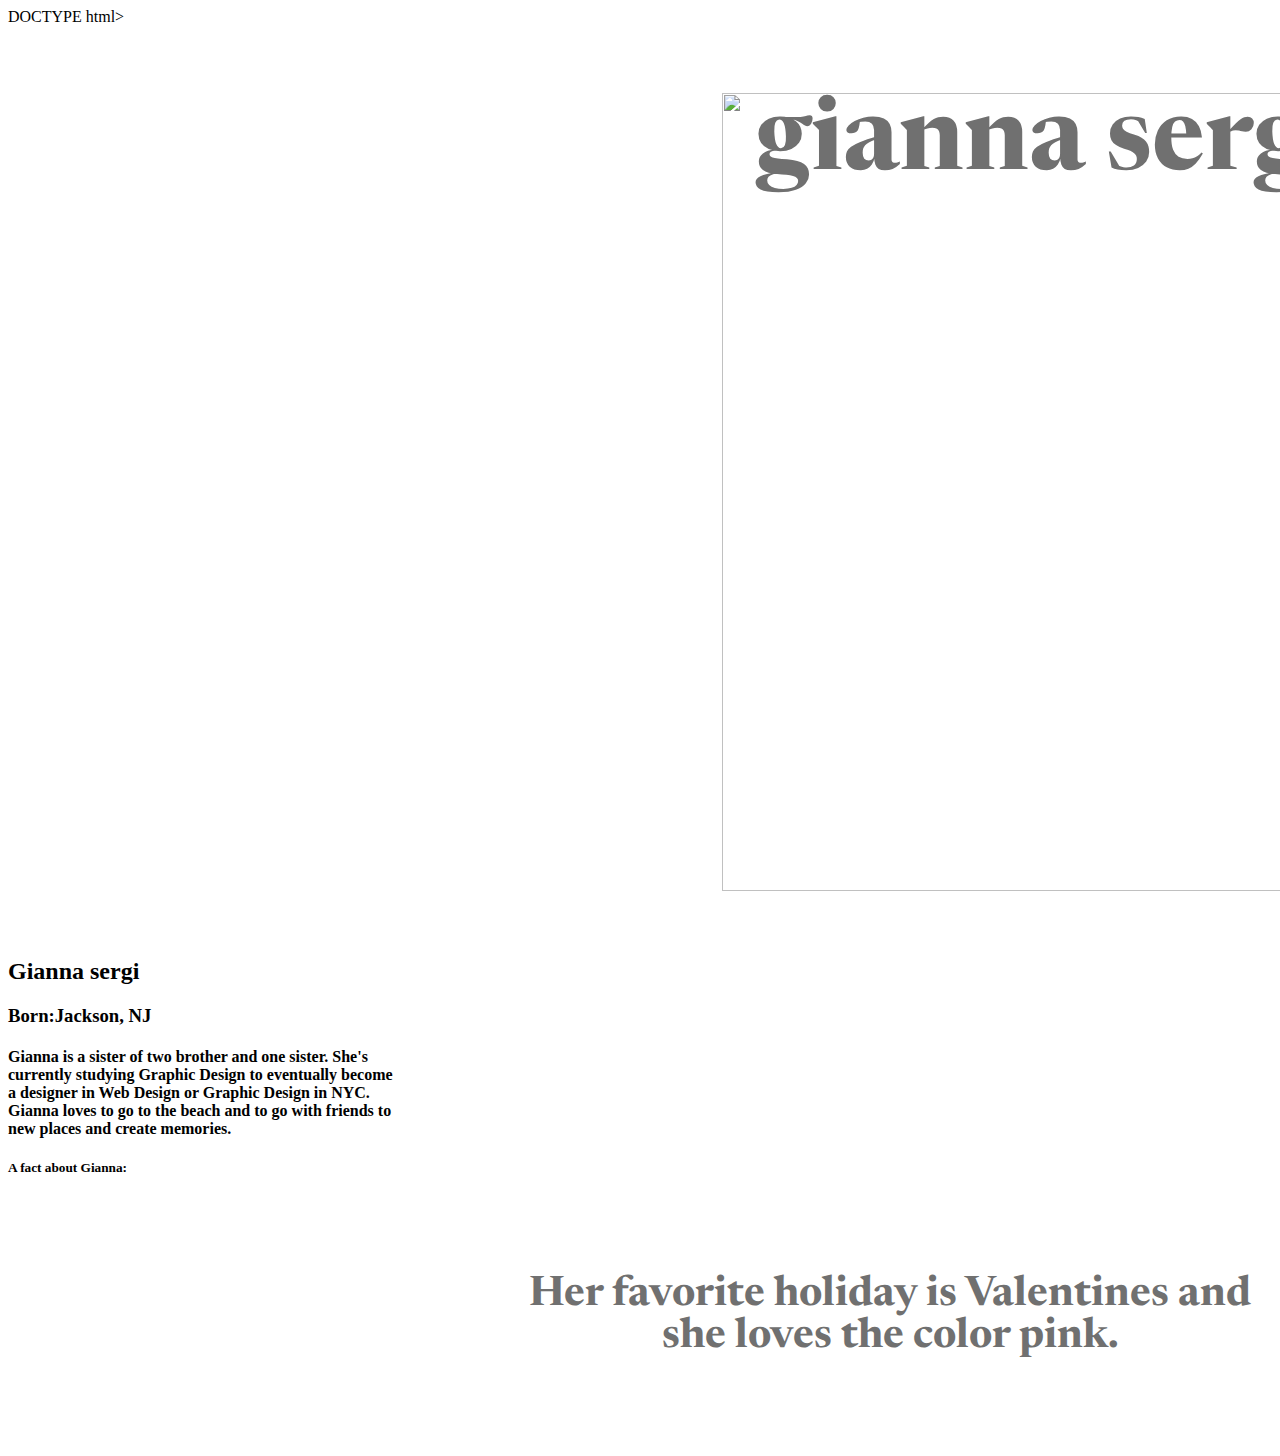
==== index.html @ 7fbafc61 "Update index.html" ====
DOCTYPE html>
  <html lang="en">
    <title>Gianna Sergi</title>
    <style type="text/css">


  head{

    background-color: rgb(241, 231, 231);

    color:rgb(254, 200, 231);
    color: rgb(112, 112, 112);}

</style>

<head>

<link rel="stylesheet"
      href="https://fonts.googleapis.com/css?family=Newsreader">


</head>

<style types="text/css">
 
  h1 { text-align: center;
    font-family: Newsreader; 
    font-size: 100px;
    color:rgb(112, 112, 112); 
    position: relative;
    left: 400px;
    right: 400px;}

  p { text-align: center;
    font-family: Newsreader; 
    font-size: 40px;
    color:rgb(112, 112, 112); 
    position: relative;
    left: 500px;
    right: 570px;}

  div {text-align: center;
    font-family: Newsreader; 
    font-size: 45px;
    color:rgb(112, 112, 112);
    position: relative;
    left: 200px;
    right: 400px;}

  p {text-align: center;
    font-family: Newsreader; 
    font-size: 40px;
    font-weight: bold;
    color:rgb(112, 112, 112);
    position: relative;
    left: 150px;
    right: 350px;}

  h6 {text-align: center;
    font-family: Newsreader; 
    font-size: 42px;
    color:rgb(112, 112, 112);
    position: relative;
    left: 250px;
    right: 250px;} 

  rect {text-align: center;
    width: 662px;
    height: 750px;
    background-color: rgb(254, 200, 231);
    position: absolute;
    left: 50px;
    right: 75px;}


</style>

<header>

  <h1> <img src=" OneDrive - georgian.edu/giana sergi.jpg" alt="gianna sergi" width="635.94" height="798">

</header>

<body>
  
<h2>
  Gianna sergi
</h2>


<h3>
  Born:Jackson, NJ
</h3>

<h4>
  Gianna is a sister of two brother and one sister. She's<br>
currently studying Graphic Design to eventually become<br>
a designer in Web Design or Graphic Design in NYC.<br>
Gianna loves to go to the beach and to go with friends to<br> 
new places and create memories. 
</h4>

<h5>
  A fact about Gianna:
</h5>

<h6>
  Her favorite holiday is Valentines and<br>
        she loves the color pink.
</h6>



</body>
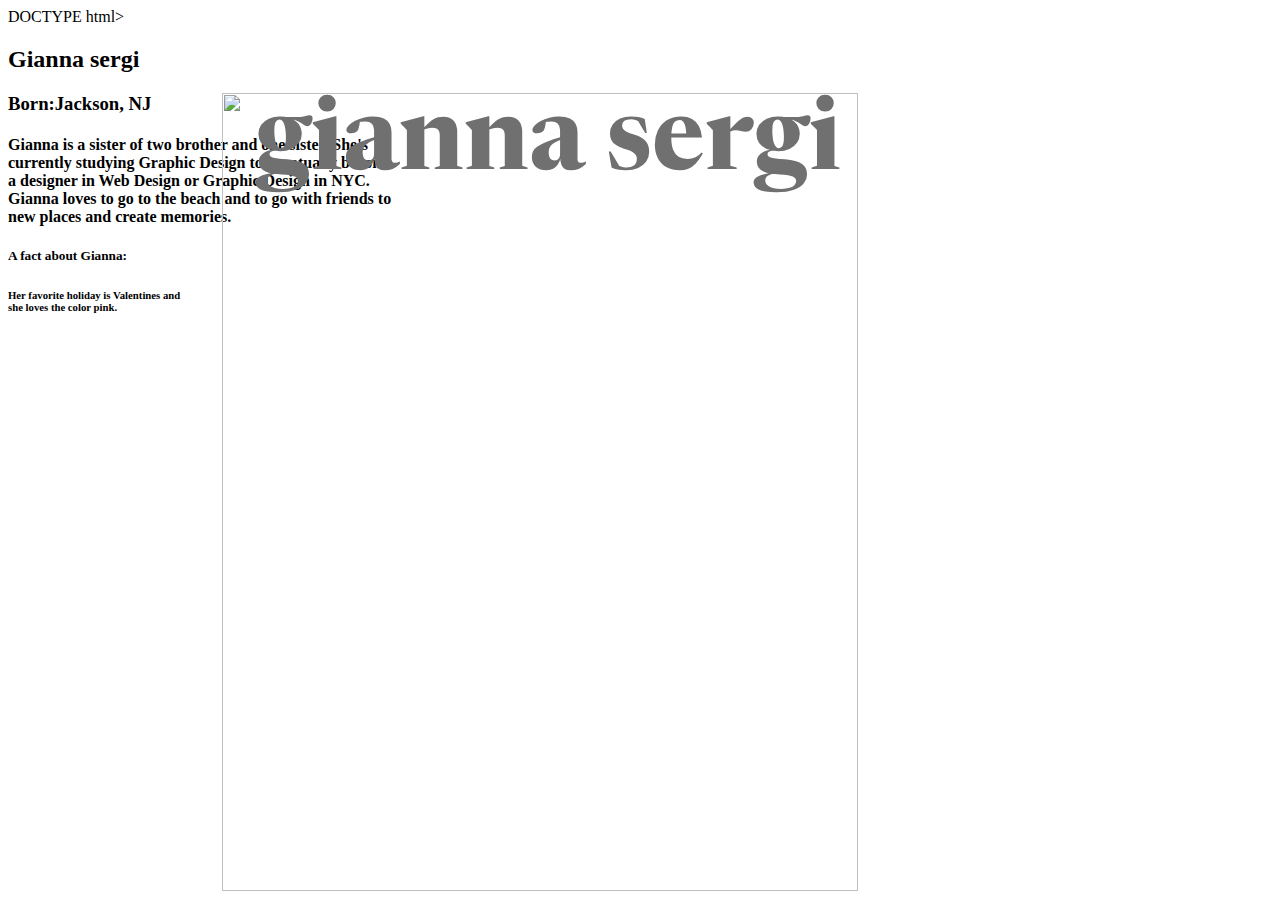
==== commit 000b9fd1: "Update index.html" ====
--- a/index.html
+++ b/index.html
@@ -27,40 +27,40 @@
     font-family: Newsreader; 
     font-size: 100px;
     color:rgb(112, 112, 112); 
-    position: relative;
-    left: 400px;
+    position: absolute;
+    left: 200px;
     right: 400px;}
 
   p { text-align: center;
     font-family: Newsreader; 
     font-size: 40px;
     color:rgb(112, 112, 112); 
-    position: relative;
-    left: 500px;
+    position: absolute;
+    left: 350px;
     right: 570px;}
 
-  div {text-align: center;
+  p {text-align: center;
     font-family: Newsreader; 
     font-size: 45px;
     color:rgb(112, 112, 112);
-    position: relative;
+    position: absolute;
     left: 200px;
     right: 400px;}
 
-  p {text-align: center;
+  div {text-align: center;
     font-family: Newsreader; 
     font-size: 40px;
     font-weight: bold;
     color:rgb(112, 112, 112);
-    position: relative;
+    position: absolute;
     left: 150px;
     right: 350px;}
 
-  h6 {text-align: center;
+  p{text-align: center;
     font-family: Newsreader; 
     font-size: 42px;
     color:rgb(112, 112, 112);
-    position: relative;
+    position: absolute;
     left: 250px;
     right: 250px;} 
 
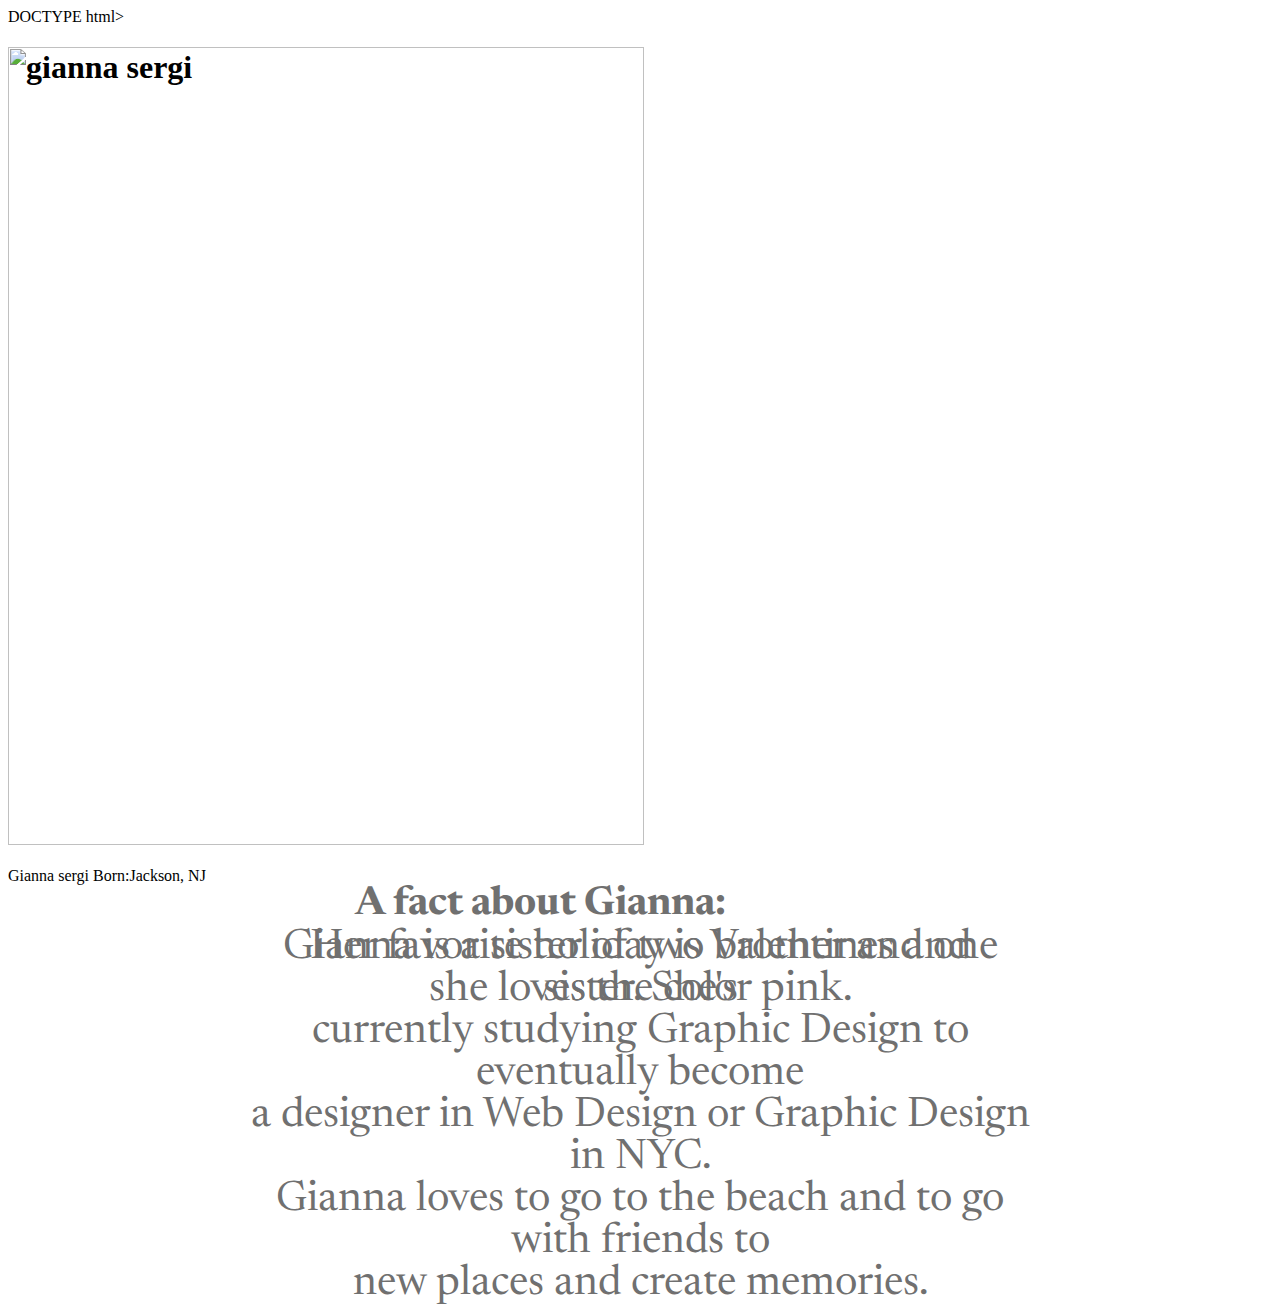
==== commit e7e94d0d: "Update index.html" ====
--- a/index.html
+++ b/index.html
@@ -23,7 +23,7 @@
 
 <style types="text/css">
  
-  h1 { text-align: center;
+  h2 a { text-align: center;
     font-family: Newsreader; 
     font-size: 100px;
     color:rgb(112, 112, 112); 
@@ -31,7 +31,7 @@
     left: 200px;
     right: 400px;}
 
-  p { text-align: center;
+  h2 b { text-align: center;
     font-family: Newsreader; 
     font-size: 40px;
     color:rgb(112, 112, 112); 
@@ -83,31 +83,31 @@
 
 <body>
   
-<h2>
+<h2a>
   Gianna sergi
-</h2>
+</h2a>
 
 
-<h3>
+<h2b>
   Born:Jackson, NJ
-</h3>
+</h2b>
 
-<h4>
+<p>
   Gianna is a sister of two brother and one sister. She's<br>
 currently studying Graphic Design to eventually become<br>
 a designer in Web Design or Graphic Design in NYC.<br>
 Gianna loves to go to the beach and to go with friends to<br> 
 new places and create memories. 
-</h4>
+</p>
 
-<h5>
+<div>
   A fact about Gianna:
-</h5>
+</div>
 
-<h6>
+<p>
   Her favorite holiday is Valentines and<br>
         she loves the color pink.
-</h6>
+</p>
 
 
 
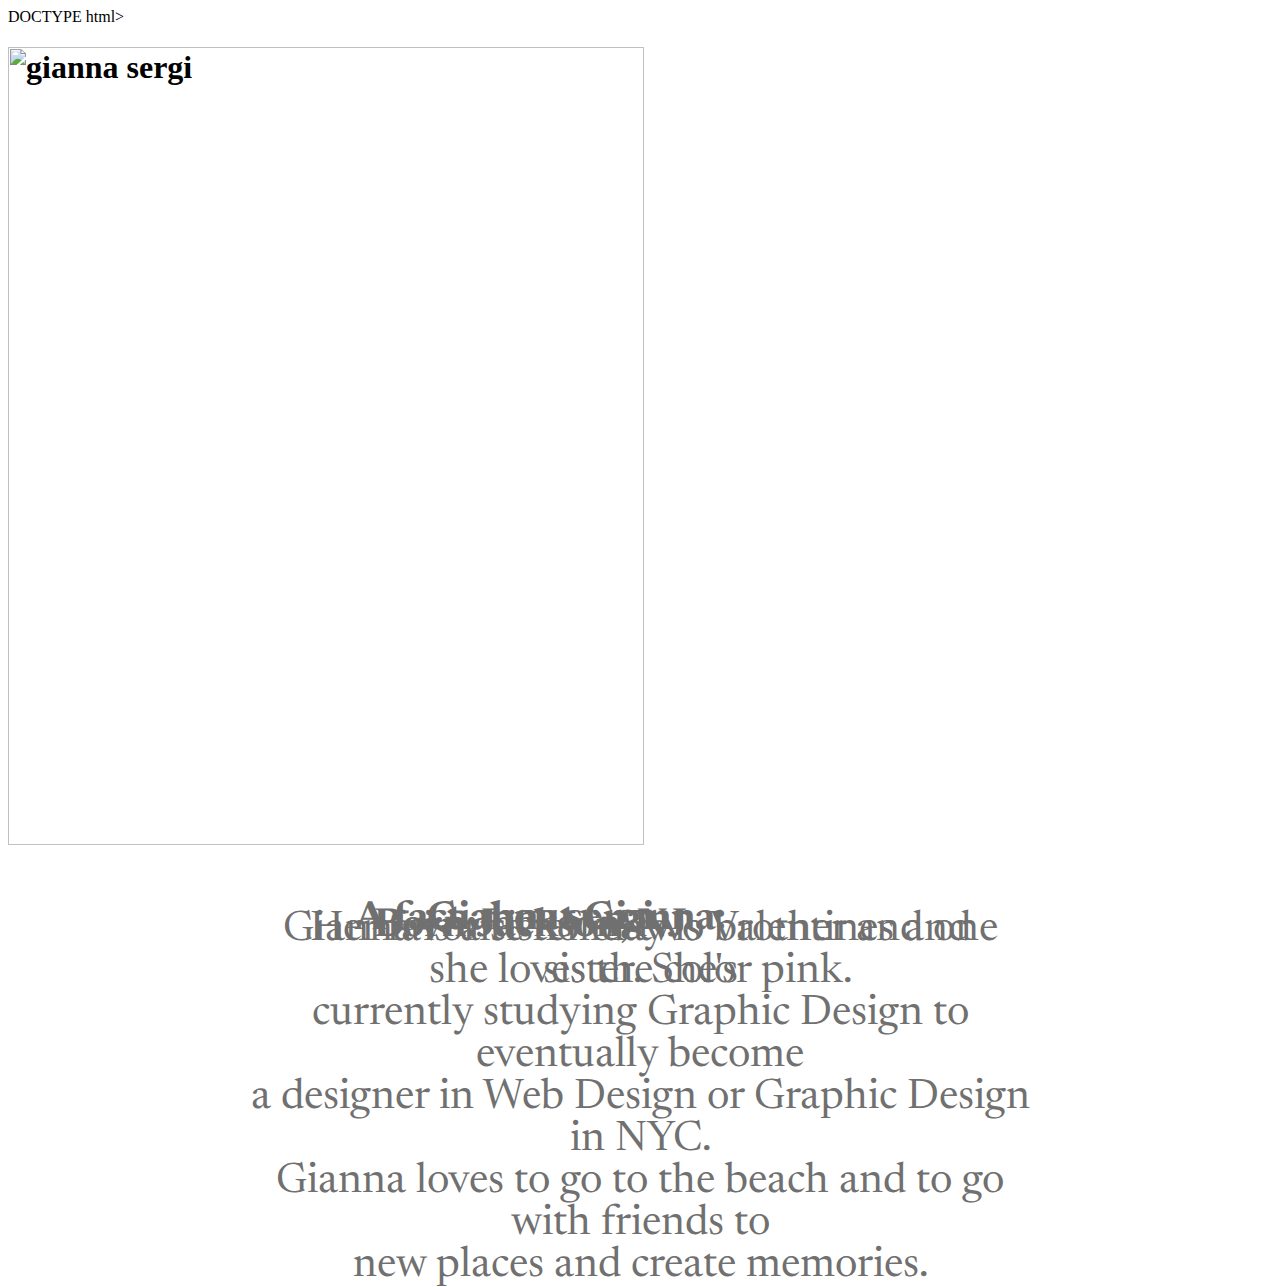
==== commit ef207c79: "Update index.html" ====
--- a/index.html
+++ b/index.html
@@ -23,7 +23,7 @@
 
 <style types="text/css">
  
-  h2 a { text-align: center;
+  h2 { text-align: center;
     font-family: Newsreader; 
     font-size: 100px;
     color:rgb(112, 112, 112); 
@@ -31,7 +31,7 @@
     left: 200px;
     right: 400px;}
 
-  h2 b { text-align: center;
+  h3 { text-align: center;
     font-family: Newsreader; 
     font-size: 40px;
     color:rgb(112, 112, 112); 
@@ -47,7 +47,7 @@
     left: 200px;
     right: 400px;}
 
-  div {text-align: center;
+  h2 {text-align: center;
     font-family: Newsreader; 
     font-size: 40px;
     font-weight: bold;
@@ -62,7 +62,8 @@
     color:rgb(112, 112, 112);
     position: absolute;
     left: 250px;
-    right: 250px;} 
+    right: 250px;
+    margin-bottom: 200px;} 
 
   rect {text-align: center;
     width: 662px;
@@ -83,14 +84,10 @@
 
 <body>
   
-<h2a>
-  Gianna sergi
-</h2a>
+<h2 class="a"> Gianna sergi</h2>
 
 
-<h2b>
-  Born:Jackson, NJ
-</h2b>
+<h3 class="a">Born:Jackson, NJ</h3> 
 
 <p>
   Gianna is a sister of two brother and one sister. She's<br>
@@ -100,9 +97,7 @@
 new places and create memories. 
 </p>
 
-<div>
-  A fact about Gianna:
-</div>
+<h2 class="b">A fact about Gianna:</h2>
 
 <p>
   Her favorite holiday is Valentines and<br>
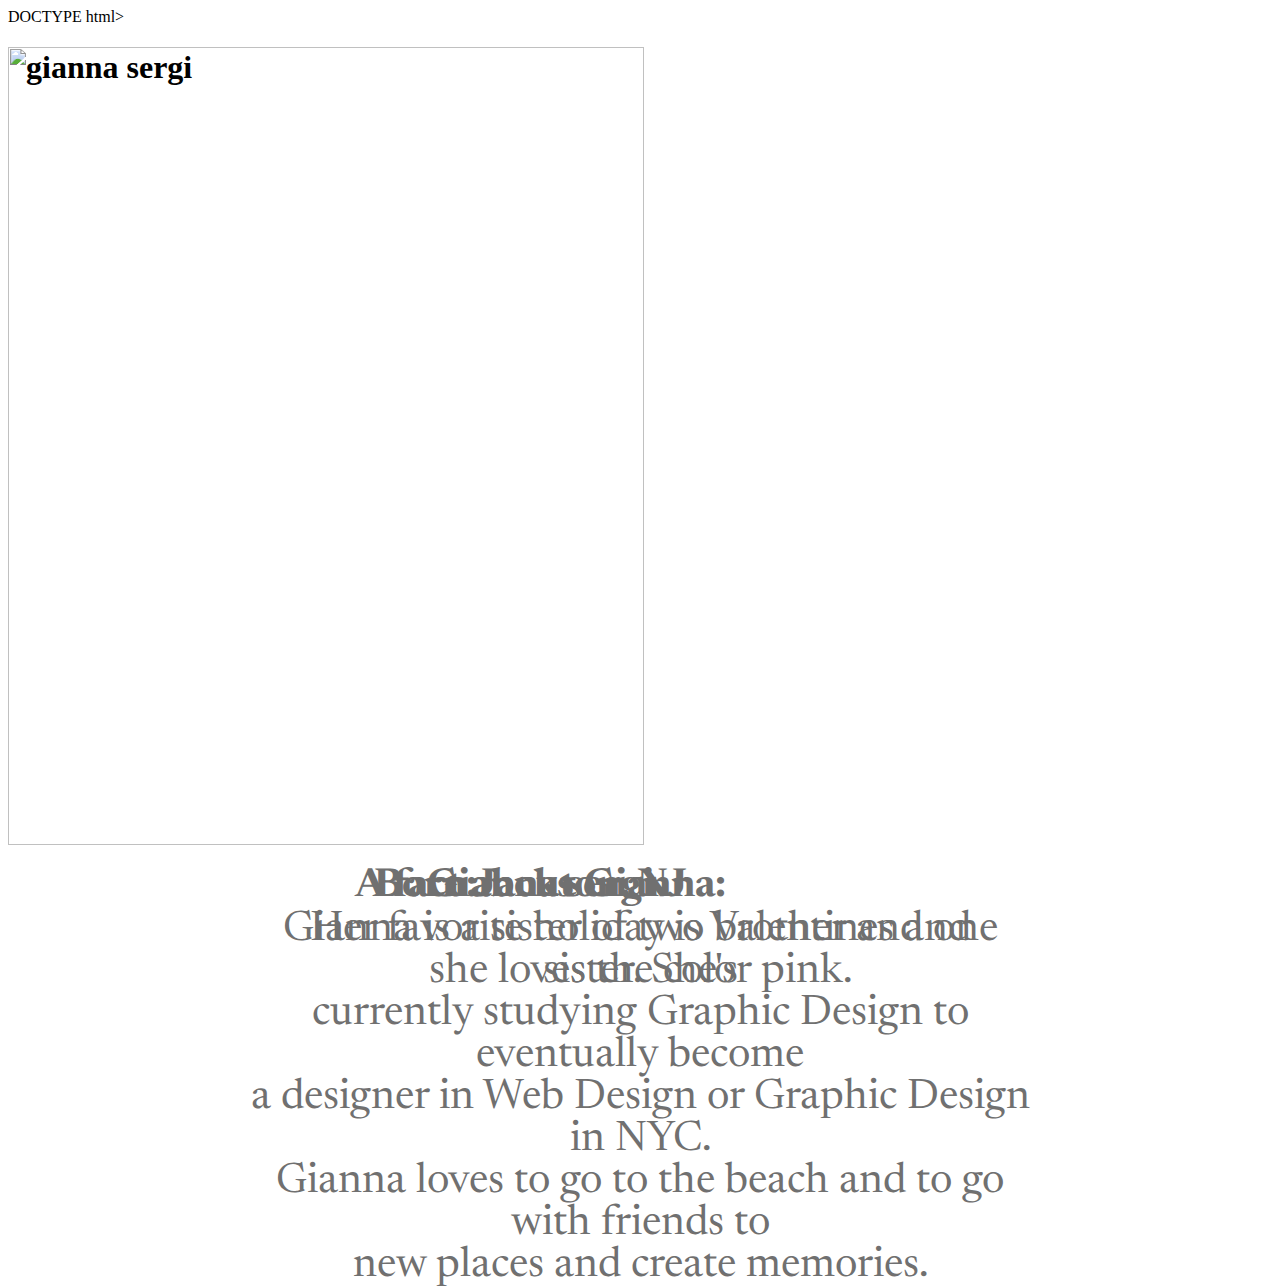
==== commit 86eaab81: "Update index.html" ====
--- a/index.html
+++ b/index.html
@@ -29,7 +29,9 @@
     color:rgb(112, 112, 112); 
     position: absolute;
     left: 200px;
-    right: 400px;}
+    right: 400px;
+    margin-top: auto;}
+    
 
   h3 { text-align: center;
     font-family: Newsreader; 
@@ -37,7 +39,8 @@
     color:rgb(112, 112, 112); 
     position: absolute;
     left: 350px;
-    right: 570px;}
+    right: 570px;
+    margin-top: auto;}
 
   p {text-align: center;
     font-family: Newsreader; 
@@ -45,7 +48,8 @@
     color:rgb(112, 112, 112);
     position: absolute;
     left: 200px;
-    right: 400px;}
+    right: 400px;
+    margin-bottom: auto;}
 
   h2 {text-align: center;
     font-family: Newsreader; 
@@ -63,7 +67,7 @@
     position: absolute;
     left: 250px;
     right: 250px;
-    margin-bottom: 200px;} 
+    margin-bottom: 6000px;} 
 
   rect {text-align: center;
     width: 662px;
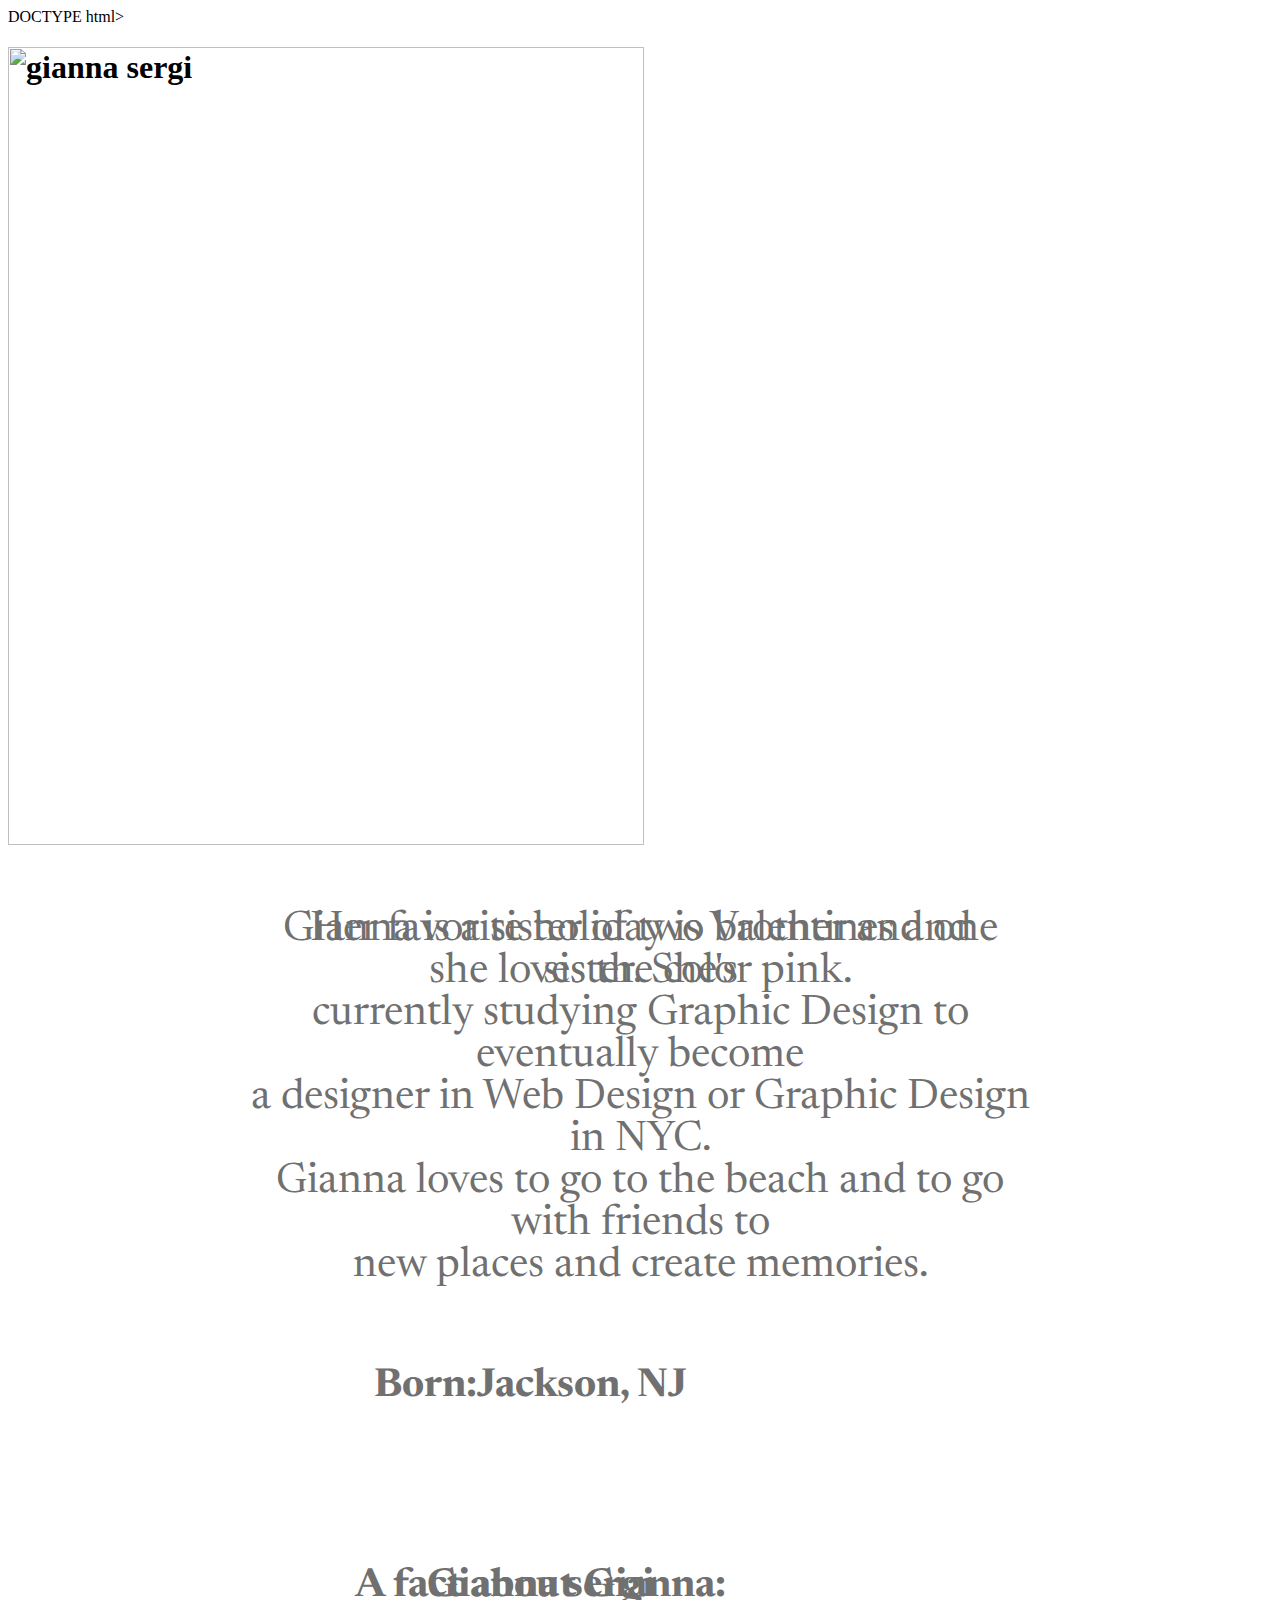
==== commit dfae05ae: "Update index.html" ====
--- a/index.html
+++ b/index.html
@@ -30,7 +30,7 @@
     position: absolute;
     left: 200px;
     right: 400px;
-    margin-top: auto;}
+    margin-top: 700px;}
     
 
   h3 { text-align: center;
@@ -40,7 +40,7 @@
     position: absolute;
     left: 350px;
     right: 570px;
-    margin-top: auto;}
+    margin-top: 500px;}
 
   p {text-align: center;
     font-family: Newsreader; 
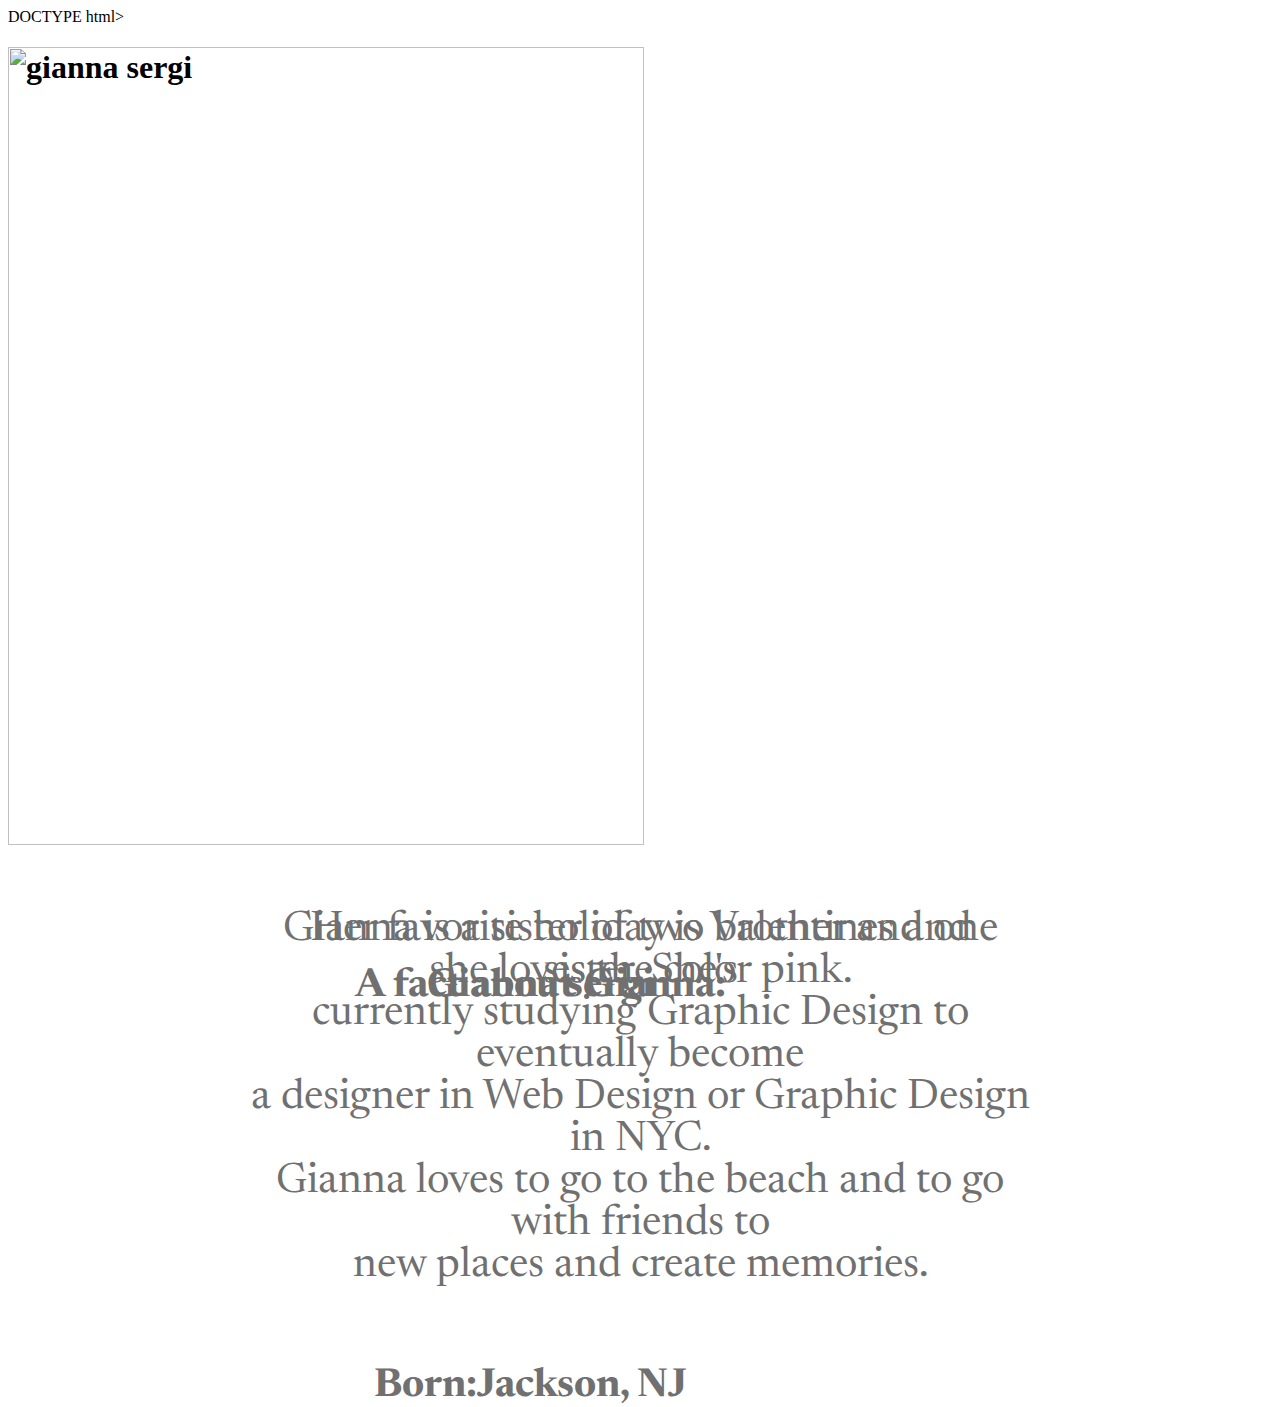
==== commit 012f7c9e: "Update index.html" ====
--- a/index.html
+++ b/index.html
@@ -1,9 +1,11 @@
 DOCTYPE html>
   <html lang="en">
     <title>Gianna Sergi</title>
+<!--   Make sure you link your stylesheet correctly here   -->
     <style type="text/css">
 
-
+/* you shouldn't write in head, you've got a duplicate head tag with a curly bracket here, this should be in your css stylesheet */
+      
   head{
 
     background-color: rgb(241, 231, 231);
@@ -14,13 +16,13 @@
 </style>
 
 <head>
-
+<!-- Double check your font linking as well -->
 <link rel="stylesheet"
       href="https://fonts.googleapis.com/css?family=Newsreader">
 
 
 </head>
-
+<!-- Make sure you understand how to link the external stylesheet as well, this is internal -->
 <style types="text/css">
  
   h2 { text-align: center;
@@ -30,7 +32,7 @@
     position: absolute;
     left: 200px;
     right: 400px;
-    margin-top: 700px;}
+    margin-top: 100px;}
     
 
   h3 { text-align: center;
@@ -81,7 +83,7 @@
 </style>
 
 <header>
-
+<!--  This isn't the right way to link the image, you have to put it in your github folder and then link it-->
   <h1> <img src=" OneDrive - georgian.edu/giana sergi.jpg" alt="gianna sergi" width="635.94" height="798">
 
 </header>
@@ -112,4 +114,4 @@
 
 </body>
 
-    +    
